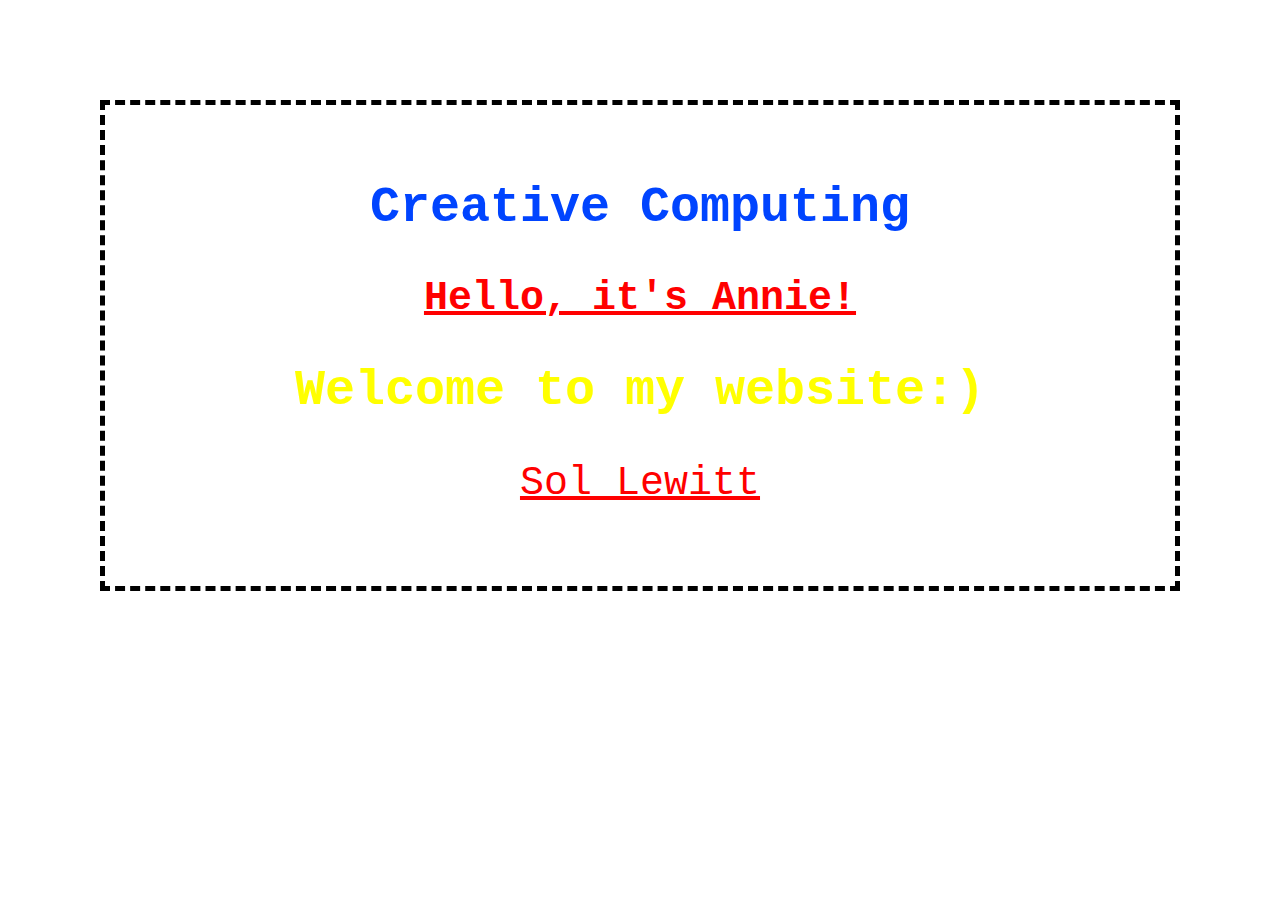
==== index.html @ 166f2adc "push" ====
<!doctype html> 
<html>
    <head>
        <title>Annie's Website</title>
        <link href="style.css" rel="stylesheet" type="text/css" />
    </head>

    <body>
        <h1 class="heading">Creative Computing</h1>
        <p><a href="/03/about_me.html"><strong>Hello, it's Annie!</strong></a></p>
        <h2 class="heading">Welcome to my website:)</h2>
        <p class><a href="/04/sol_lewitt.html">Sol Lewitt</a></p>
    </body>
---- style.css ----
body {
    background: white(151, 92, 102);
    margin: 100px;
    padding: 40px;
    border: 5px dashed black;
    color: rgb(0, 68, 255);
    text-align: center
}

h1 {
    font-size: 50px;
    font-family: 'Courier New', Courier, monospace;
}
p, a {
    font-size: 40px;
    font-family: 'Courier New', Courier, monospace;
}

a {
    color: red
}

h2 {
    font-size: 50px;
    font-family: 'Courier New', Courier, monospace;
    color: yellow;
}

h3 {
    font-size: 50px;
    font-family: 'Courier New', Courier, monospace;
    color: black;
}
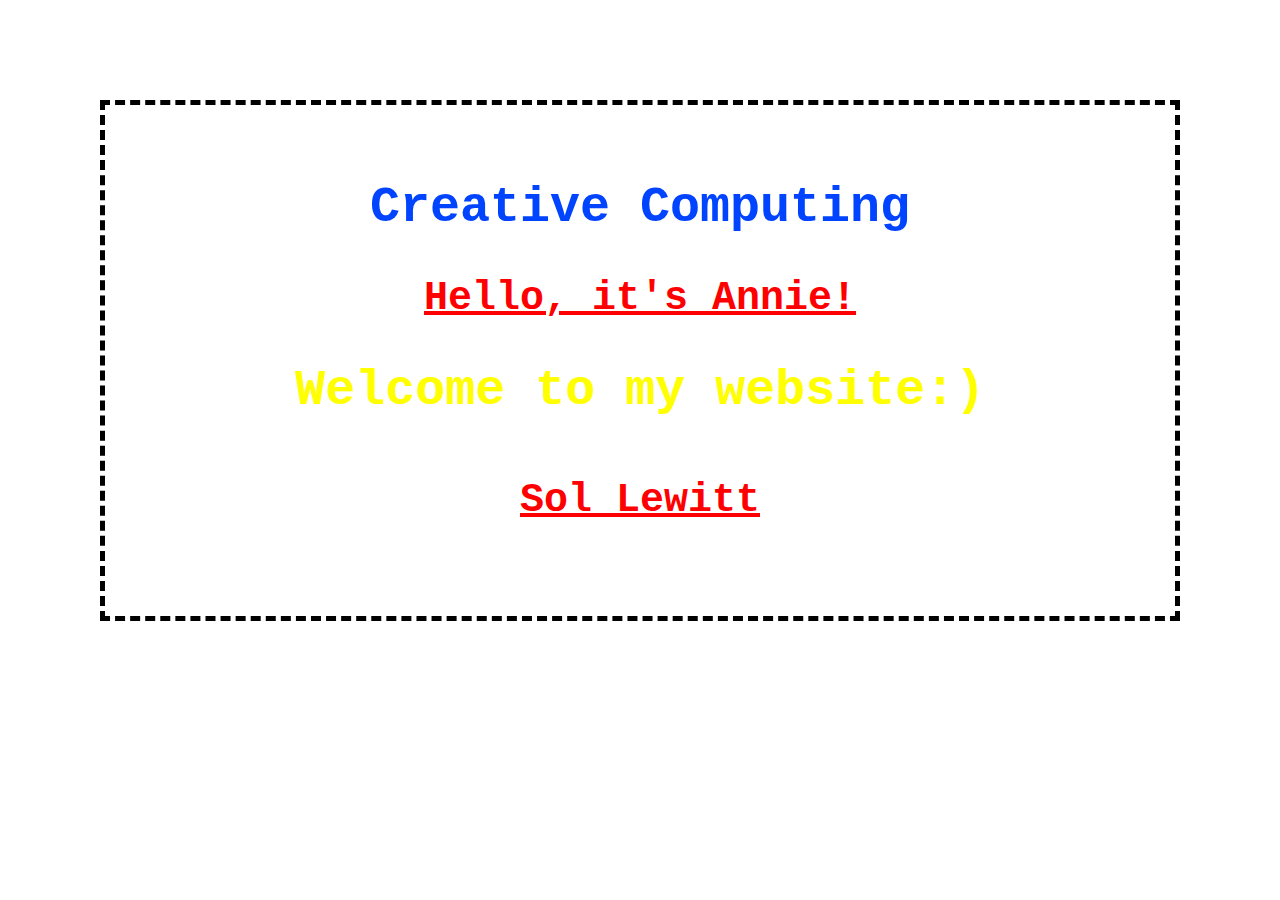
==== commit 8c892803: "update" ====
--- a/index.html
+++ b/index.html
@@ -9,5 +9,5 @@
         <h1 class="heading">Creative Computing</h1>
         <p><a href="/03/about_me.html"><strong>Hello, it's Annie!</strong></a></p>
         <h2 class="heading">Welcome to my website:)</h2>
-        <p class><a href="/04/sol_lewitt.html">Sol Lewitt</a></p>
+        <h3 class><a href="/04/sol_lewitt.html">Sol Lewitt</a></h3>
     </body>
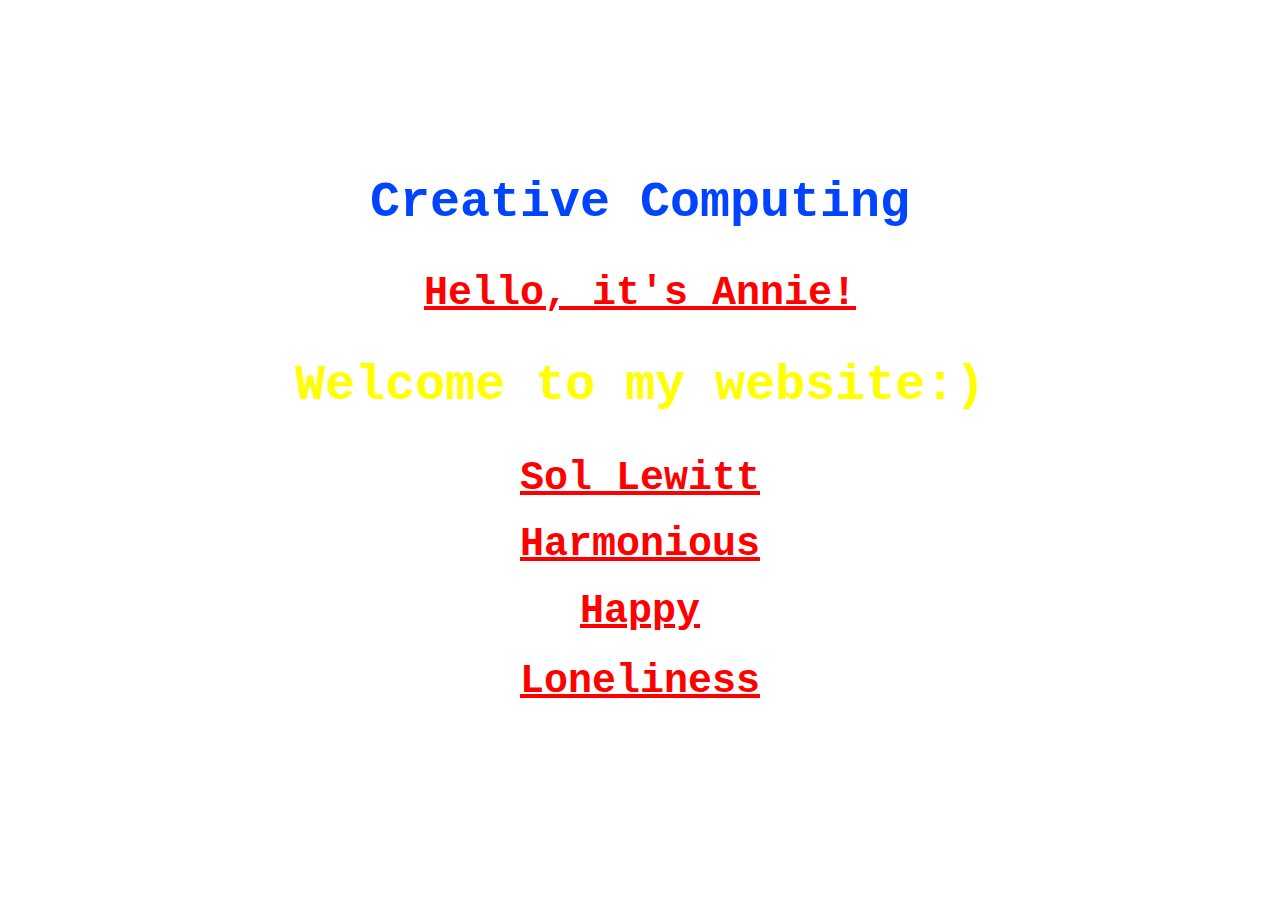
==== commit e99cde42: "new" ====
--- a/index.html
+++ b/index.html
@@ -9,5 +9,8 @@
         <h1 class="heading">Creative Computing</h1>
         <p><a href="/03/about_me.html"><strong>Hello, it's Annie!</strong></a></p>
         <h2 class="heading">Welcome to my website:)</h2>
-        <h3 class><a href="/04/sol_lewitt.html">Sol Lewitt</a></h3>
+        <h3 class><a href="/02/sol_lewitt.html">Sol Lewitt</a></h3>
+        <h4 class><a href="05/index.html">Harmonious</a></h4>
+        <h5 class><a href="06/index.html">Happy</a></h5>
+        <h6 class><a href="07/index.html">Loneliness</a></h4>
     </body>
--- a/style.css
+++ b/style.css
@@ -2,7 +2,6 @@
     background: white(151, 92, 102);
     margin: 100px;
     padding: 40px;
-    border: 5px dashed black;
     color: rgb(0, 68, 255);
     text-align: center
 }
@@ -20,13 +19,14 @@
     color: red
 }
 
+
 h2 {
     font-size: 50px;
     font-family: 'Courier New', Courier, monospace;
     color: yellow;
 }
 
-h3 {
+h3 h4 h5 h6 {
     font-size: 50px;
     font-family: 'Courier New', Courier, monospace;
     color: black;
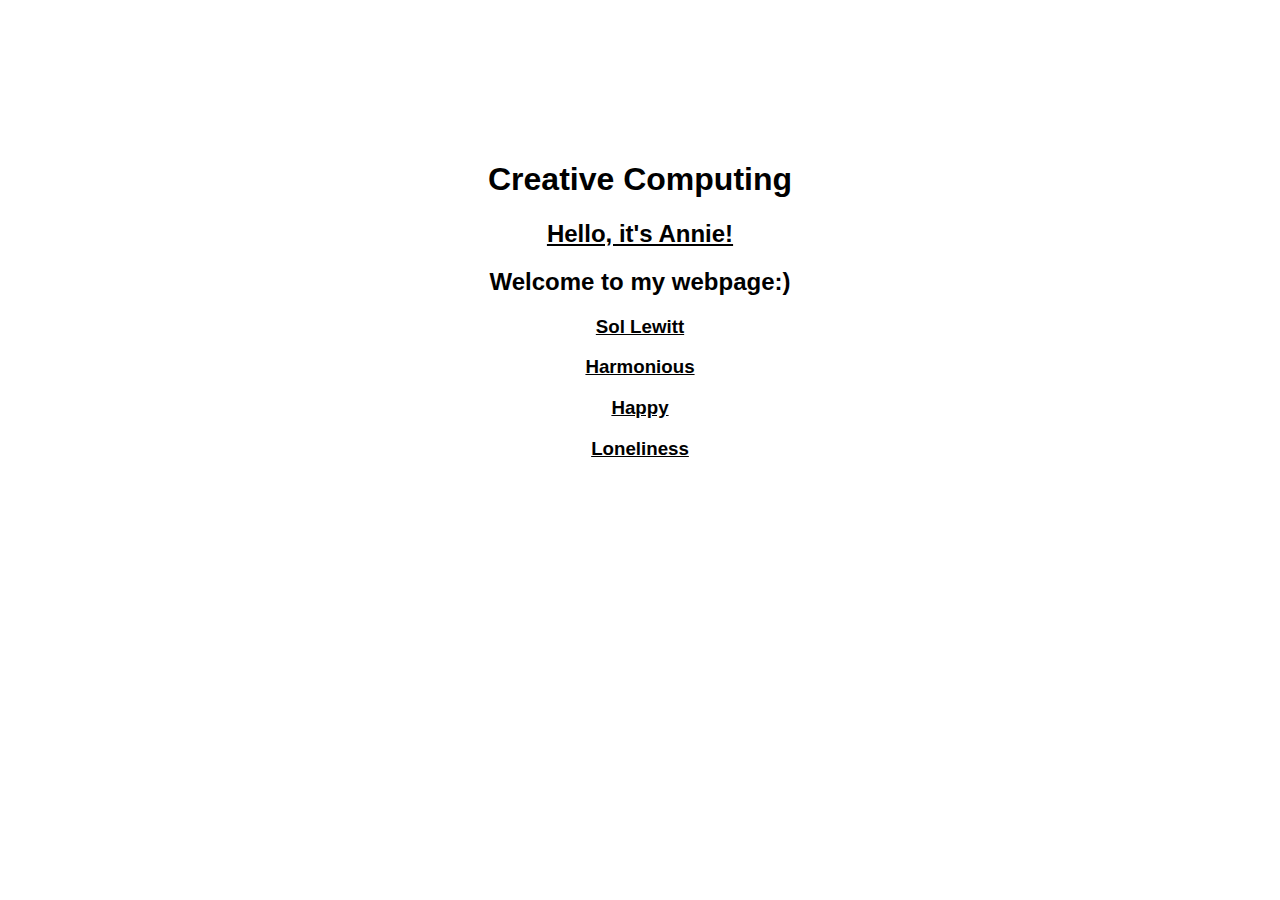
==== commit 9974736a: "new changes" ====
--- a/index.html
+++ b/index.html
@@ -7,10 +7,10 @@
 
     <body>
         <h1 class="heading">Creative Computing</h1>
-        <p><a href="/03/about_me.html"><strong>Hello, it's Annie!</strong></a></p>
-        <h2 class="heading">Welcome to my website:)</h2>
-        <h3 class><a href="/02/sol_lewitt.html">Sol Lewitt</a></h3>
-        <h4 class><a href="05/index.html">Harmonious</a></h4>
-        <h5 class><a href="06/index.html">Happy</a></h5>
-        <h6 class><a href="07/index.html">Loneliness</a></h4>
+        <h2 style="ff"><a href="/03/about_me.html" class="ff"><strong>Hello, it's Annie!</strong></a></h2>
+        <h2 class="heading">Welcome to my webpage:)</h2>
+        <h3 ><a href ="/02/sol_lewitt.html" class="ff">Sol Lewitt</a></h3>
+        <h3 ><a href="05/index.html" class="ff">Harmonious</a></h3>
+        <h3 ><a href="06/index.html" class="ff">Happy</a></h3>
+        <h3 ><a href="07/index.html" class="ff">Loneliness</a></h3>
     </body>
--- a/style.css
+++ b/style.css
@@ -1,33 +1,14 @@
 body {
     background: white(151, 92, 102);
+    font-family: Helvetica, sans-serif;
     margin: 100px;
     padding: 40px;
-    color: rgb(0, 68, 255);
     text-align: center
+    
 }
 
-h1 {
-    font-size: 50px;
-    font-family: 'Courier New', Courier, monospace;
-}
-p, a {
-    font-size: 40px;
-    font-family: 'Courier New', Courier, monospace;
-}
-
-a {
-    color: red
+.ff{
+    color: #000000;
 }
 
 
-h2 {
-    font-size: 50px;
-    font-family: 'Courier New', Courier, monospace;
-    color: yellow;
-}
-
-h3 h4 h5 h6 {
-    font-size: 50px;
-    font-family: 'Courier New', Courier, monospace;
-    color: black;
-}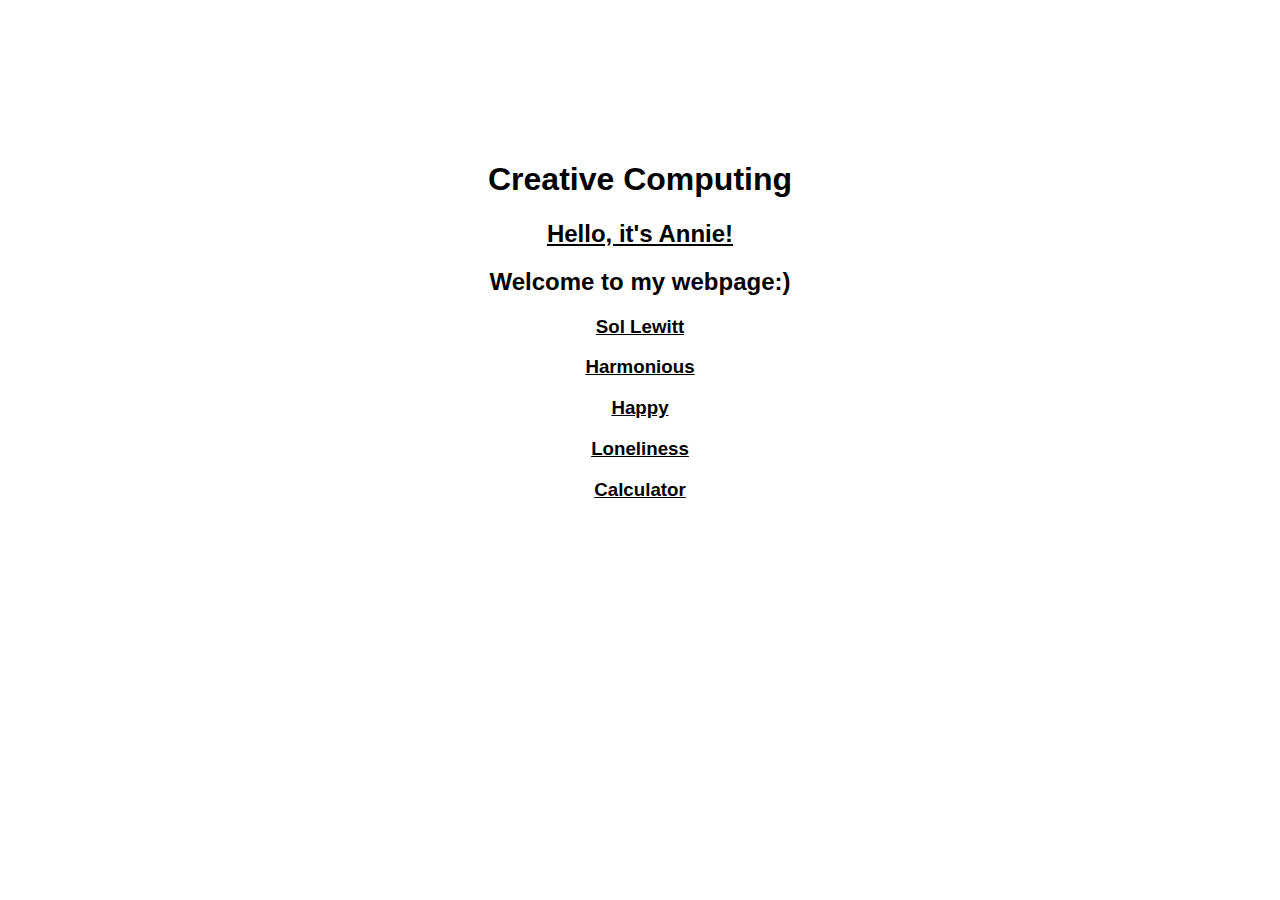
==== commit e0c08bf2: "new" ====
--- a/index.html
+++ b/index.html
@@ -13,4 +13,5 @@
         <h3 ><a href="05/index.html" class="ff">Harmonious</a></h3>
         <h3 ><a href="06/index.html" class="ff">Happy</a></h3>
         <h3 ><a href="07/index.html" class="ff">Loneliness</a></h3>
+        <h3 ><a href="08/indexx.html" class="ff">Calculator</a></h3>
     </body>
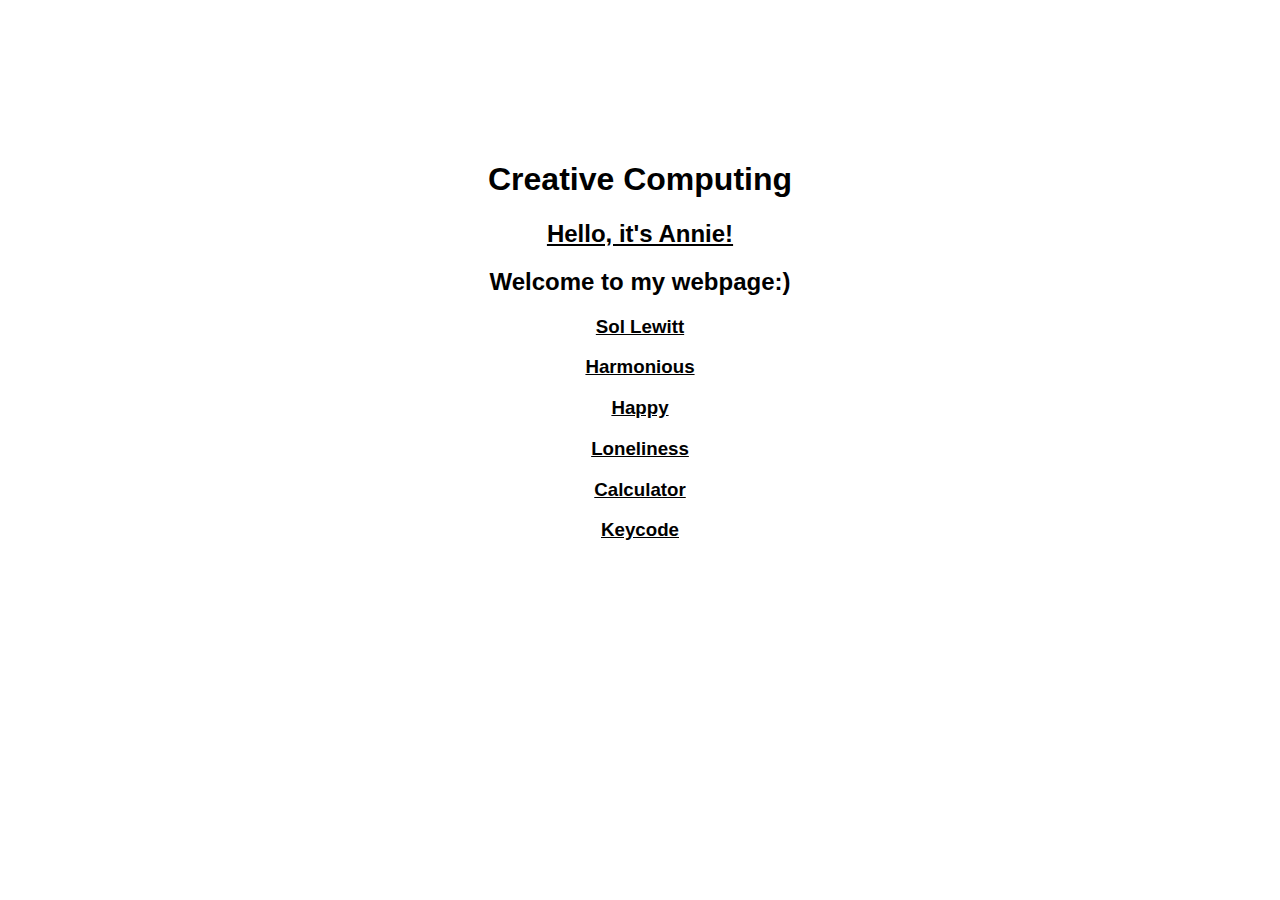
==== commit d35d884d: "Update index.html" ====
--- a/index.html
+++ b/index.html
@@ -9,9 +9,10 @@
         <h1 class="heading">Creative Computing</h1>
         <h2 style="ff"><a href="/03/about_me.html" class="ff"><strong>Hello, it's Annie!</strong></a></h2>
         <h2 class="heading">Welcome to my webpage:)</h2>
-        <h3 ><a href ="/02/sol_lewitt.html" class="ff">Sol Lewitt</a></h3>
+        <h3 ><a href ="02/sol_lewitt.html" class="ff">Sol Lewitt</a></h3>
         <h3 ><a href="05/index.html" class="ff">Harmonious</a></h3>
         <h3 ><a href="06/index.html" class="ff">Happy</a></h3>
         <h3 ><a href="07/index.html" class="ff">Loneliness</a></h3>
         <h3 ><a href="08/indexx.html" class="ff">Calculator</a></h3>
+        <h3 ><a href="09/index.html" class="ff">Keycode</a></h3>
     </body>
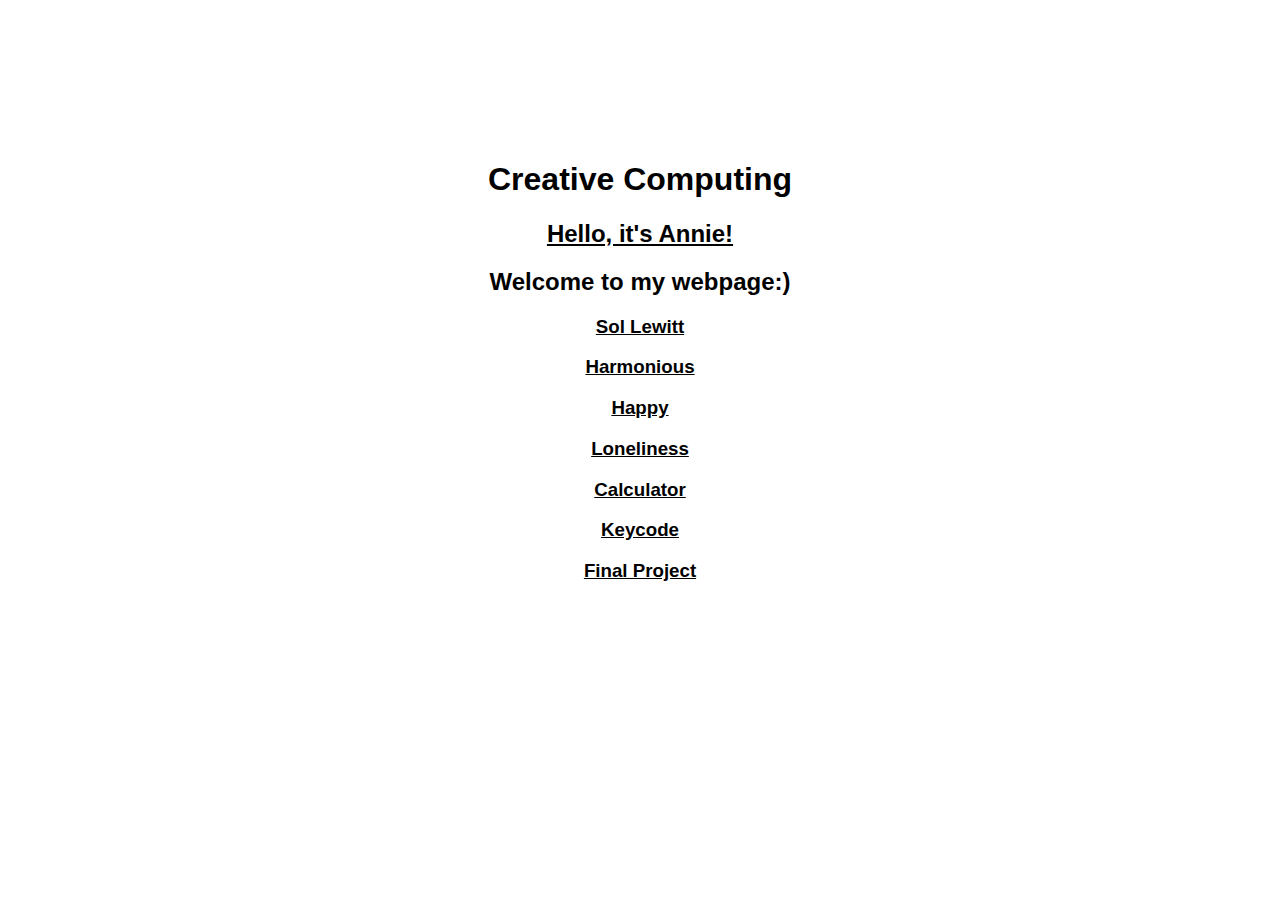
==== commit 834aba2c: "new" ====
--- a/index.html
+++ b/index.html
@@ -15,4 +15,5 @@
         <h3 ><a href="07/index.html" class="ff">Loneliness</a></h3>
         <h3 ><a href="08/indexx.html" class="ff">Calculator</a></h3>
         <h3 ><a href="09/index.html" class="ff">Keycode</a></h3>
+        <h3 ><a href="10/index.html" class="ff">Final Project</a></h3>
     </body>
